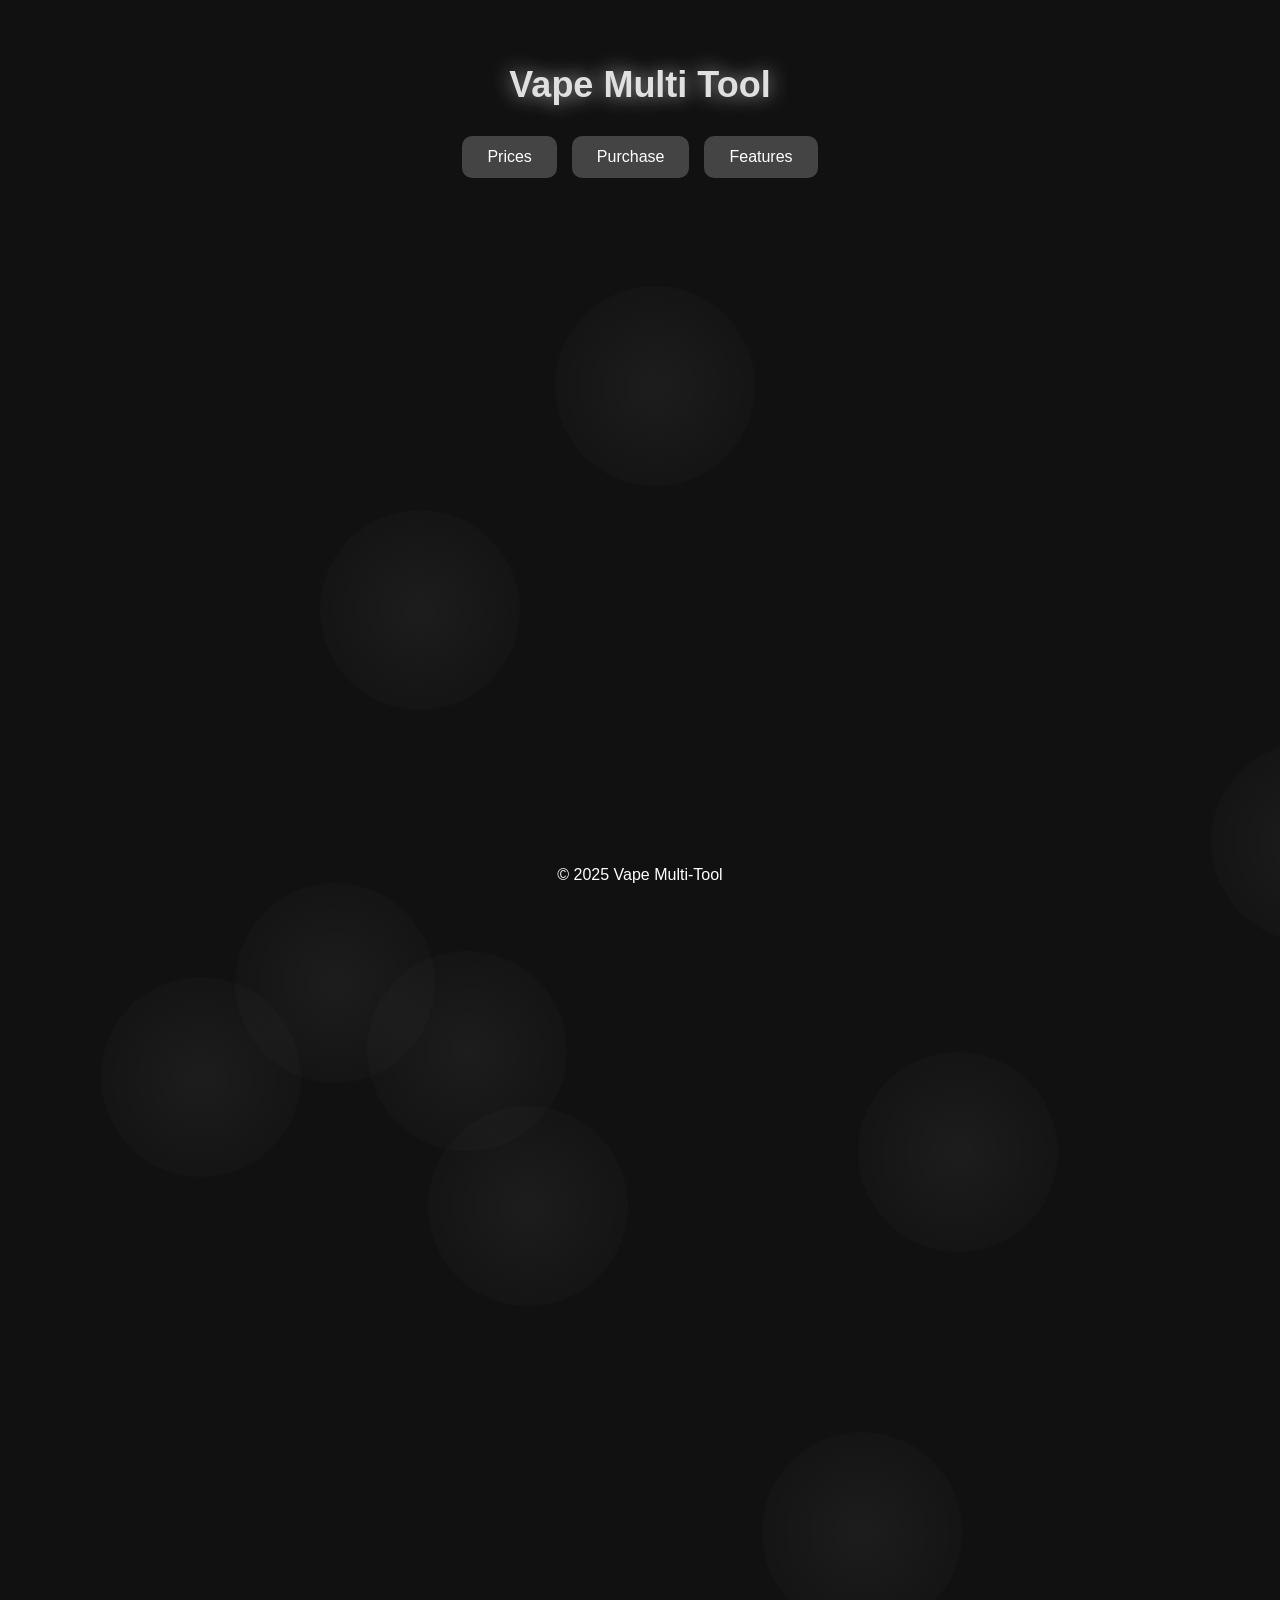
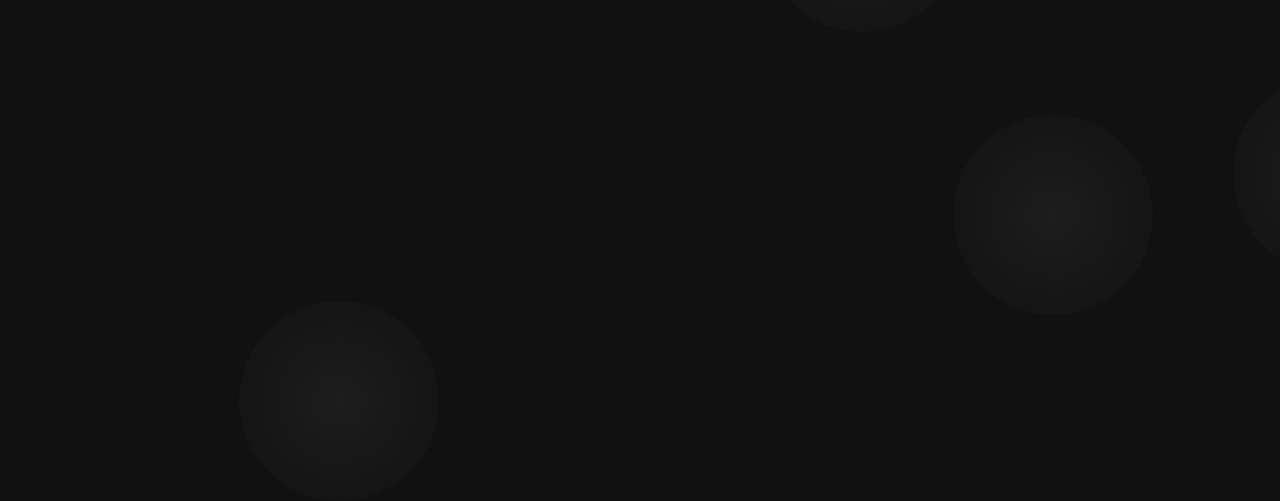
==== index.html @ 0accc0a7 "Rename main.html to index.html" ====
<!DOCTYPE html>
<html lang="en">
<head>
  <meta charset="UTF-8">
  <title>Vape Multi Tool</title>
  <meta name="viewport" content="width=device-width, initial-scale=1.0">
  <style>
    * { box-sizing: border-box; }
    body {
      margin: 0;
      padding: 0;
      background-color: #111;
      color: white;
      font-family: 'Segoe UI', Tahoma, Geneva, Verdana, sans-serif;
      overflow-x: hidden;
      min-height: 100vh;
      display: flex;
      flex-direction: column;
    }

    .content {
      position: relative;
      z-index: 2;
      padding: 40px 20px;
      max-width: 500px;
      margin: auto;
      flex-grow: 1;
    }

    h1 {
      text-align: center;
      font-size: 36px;
      color: #e0e0e0;
      text-shadow: 0 0 20px #aaa;
    }

    .button-container {
      display: flex;
      justify-content: center;
      gap: 15px;
      margin-top: 30px;
      flex-wrap: wrap;
    }

    .button-container button {
      background-color: #444;
      color: white;
      border: none;
      padding: 12px 25px;
      font-size: 16px;
      border-radius: 10px;
      cursor: pointer;
      transition: 0.3s;
    }

    .button-container button:hover {
      background-color: #666;
    }

    .dropdown-section {
      max-height: 0;
      overflow-y: auto;
      transition: max-height 0.5s ease, padding 0.5s ease;
      background-color: #222;
      padding: 0 20px;
      margin-top: 10px;
      border-radius: 15px;
      box-shadow: 0 0 20px rgba(255, 255, 255, 0.1);
    }

    .dropdown-section.show {
      padding: 20px;
      max-height: 600px;
    }

    .dropdown-section h2 {
      text-align: center;
      margin-bottom: 15px;
      color: #b47bff;
    }

    .dropdown-section ul {
      list-style: none;
      padding: 0;
    }

    .dropdown-section li {
      padding: 8px 0;
      border-bottom: 1px solid #444;
    }

    .dropdown-section select, .dropdown-section input[type="checkbox"] {
      margin-top: 5px;
    }

    .dropdown-section label {
      display: block;
      margin: 8px 0 5px;
    }

    .dropdown-section select {
      width: 100%;
      padding: 8px;
      border-radius: 8px;
      background-color: #333;
      color: white;
      border: none;
    }

    .checkbox-container {
      display: flex;
      align-items: center;
      gap: 10px;
      margin-top: 15px;
      cursor: pointer;
      user-select: none;
    }

    .checkbox-container input[type="checkbox"] {
      width: 18px;
      height: 18px;
    }

    .checkbox-container label {
      cursor: pointer;
    }

    .purchase-btn {
      background-color: #333;
      color: white;
      padding: 12px 25px;
      font-size: 16px;
      border-radius: 10px;
      border: none;
      cursor: pointer;
      transition: 0.3s;
      box-shadow: 0 0 10px rgba(255, 255, 255, 0.1);
    }

    .purchase-btn:hover {
      background-color: #555;
      box-shadow: 0 0 20px rgba(255, 255, 255, 0.3);
    }

    .smoke {
      position: absolute;
      width: 200px;
      height: 200px;
      background: radial-gradient(white, transparent);
      opacity: 0.05;
      animation: drift 50s infinite ease-in-out;
      border-radius: 50%;
      pointer-events: none;
      z-index: 0;
    }

    @keyframes drift {
      0% {
        transform: translate(-50%, 100vh) scale(0.8);
        opacity: 0.1;
      }
      70% {
        transform: translate(50vw, 0vh) scale(1);
        opacity: 0.05;
      }
      100% {
        transform: translate(-50%, -200px) scale(0);
        opacity: 0;
      }
    }

    ::-webkit-scrollbar {
      width: 8px;
    }

    ::-webkit-scrollbar-thumb {
      background: #555;
      border-radius: 10px;
    }

    ::-webkit-scrollbar-track {
      background: #333;
    }

    html, body {
      height: 100%;
      overflow-y: auto;
    }

    .footer {
      text-align: center;
      margin-top: 30px;
    }

    /* Modal */
    .modal {
      display: none;
      position: fixed;
      z-index: 999;
      padding-top: 100px;
      left: 0;
      top: 0;
      width: 100%;
      height: 100%;
      background-color: rgba(0, 0, 0, 0.8);
    }

    .modal-content {
      background-color: #222;
      margin: auto;
      padding: 30px;
      border-radius: 10px;
      width: 90%;
      max-width: 600px;
      color: white;
    }

    .close {
      color: #aaa;
      float: right;
      font-size: 28px;
      font-weight: bold;
      cursor: pointer;
    }

    .close:hover {
      color: white;
    }

    /* Mobile Styles */
    @media only screen and (max-width: 600px) {
      .button-container {
        flex-direction: column;
        gap: 10px;
      }

      .dropdown-section {
        max-height: 0;
        overflow: hidden;
        padding: 0;
        transition: none;
      }

      .dropdown-section.show {
        max-height: 600px;
        padding: 20px;
      }

      .checkbox-container label {
        font-size: 14px;
      }

      .purchase-btn {
        width: 100%;
        font-size: 18px;
      }
    }
  </style>
</head>
<body>

  <script>
    for (let i = 0; i < 12; i++) {
      const smoke = document.createElement('div');
      smoke.className = 'smoke';
      smoke.style.left = Math.random() * 100 + 'vw';
      smoke.style.top = Math.random() * 2000 + 'px';
      smoke.style.animationDelay = (Math.random() * 20) + 's';
      document.body.appendChild(smoke);
    }

    const isMobile = /Mobi|Android/i.test(navigator.userAgent);

    function toggleSection(sectionId) {
      const sections = document.querySelectorAll('.dropdown-section');
      sections.forEach(section => {
        if (section.id !== sectionId) {
          section.classList.remove('show');
        }
      });

      const selectedSection = document.getElementById(sectionId);
      selectedSection.classList.toggle('show');
    }
    
  function confirmPurchase() {
    const tosAgreed = document.getElementById('tosCheck').checked;
    const payment = document.getElementById('paymentType').value;
    const duration = document.getElementById('duration').value;

    if (!tosAgreed) {
      alert("You must agree to the Terms of Service before purchasing.");
      return;
    }

    if (payment === "Cash App") {
      const amount = duration === "weekly" ? 15 : 50;
      const url = `https://cash.app/$m0dzzzz/${amount}`;
      window.open(url, "_blank");
    } else {
      alert(`You selected ${duration.toUpperCase()} plan with ${payment}. Proceeding to payment...`);
    }
  }


    function showModal() {
      document.getElementById("tosModal").style.display = "block";
    }

    function closeModal() {
      document.getElementById("tosModal").style.display = "none";
    }
  </script>

  <div class="content">
    <h1>Vape Multi Tool</h1>

    <div class="button-container">
      <button onclick="toggleSection('paymentInfo')">Prices</button>
      <button onclick="toggleSection('purchaseMenu')">Purchase</button>
      <button onclick="toggleSection('featuresMenu')">Features</button>
    </div>

    <div class="dropdown-section" id="paymentInfo">
      <h2>Prices</h2>
      <ul>
        <li><strong>Lifetime:</strong></li>
        <li>Apple Pay - $49.99</li>
        <li>Cash app - $49.99</li>
        <li>Card - $49.99</li>
        <li>Crypto (BTC & Solana) - $49.99</li>
        <li><strong>Weekly:</strong></li>
        <li>Apple Pay - $14.99</li>
        <li>Cash app - $14.99</li>
        <li>Card - $14.99</li>
        <li>Crypto (BTC & Solana) - $14.99</li>
      </ul>
    </div>

    <div class="dropdown-section" id="purchaseMenu">
      <h2>Select Your Purchase</h2>

      <label for="paymentType">Payment Method:</label>
      <select id="paymentType">
        <option value="Apple Pay">Apple Pay</option>
        <option value="Cash App">Cash App</option>
        <option value="Card">Card</option>
        <option value="Crypto">Crypto (BTC & Solana)</option>
      </select>

      <label for="duration">Subscription Type:</label>
      <select id="duration">
        <option value="weekly">Weekly - $14.99</option>
        <option value="lifetime">Lifetime - $49.99</option>
      </select>

      <div class="checkbox-container">
        <input type="checkbox" id="tosCheck">
        <label for="tosCheck" onclick="showModal()">Agreed to the Terms of Service</label>
      </div>

      <div style="text-align:center; margin-top: 20px;">
        <button class="purchase-btn" onclick="confirmPurchase()">Confirm Purchase</button>
      </div>
    </div>

    <div class="dropdown-section" id="featuresMenu">
      <h2>Tool Features</h2>
      <ul>
        <li>DDos</li>
        <li>IP To Location</li>
        <li>IP To Open Ports</li>
        <li>IP Grab</li>
        <li>Discord Webhook Raid</li>
        <li>There Will Be More In The Future!</li>
      </ul>
    </div>
  </div>

  <div id="tosModal" class="modal">
    <div class="modal-content">
      <span class="close" onclick="closeModal()">&times;</span>
      <h2>Terms of Service</h2>
      <p>
        By agreeing to these terms, you acknowledge that any personal information you provide will be kept private and will not be shared with third parties.
      </p>
      <p>
        Unauthorized reverse-engineering, cracking, deobfuscation, or misuse of this tool is strictly forbidden. If such activity is detected, your license/key will be immediately revoked without refund.
      </p>
      <p>You agree to use this tool responsibly and lawfully and if you do not you will lose your key and there will be no refund.</p>
    </div>
  </div>

  <div class="footer">
    <p>&copy; 2025 Vape Multi-Tool</p>
  </div>
</body>
</html>
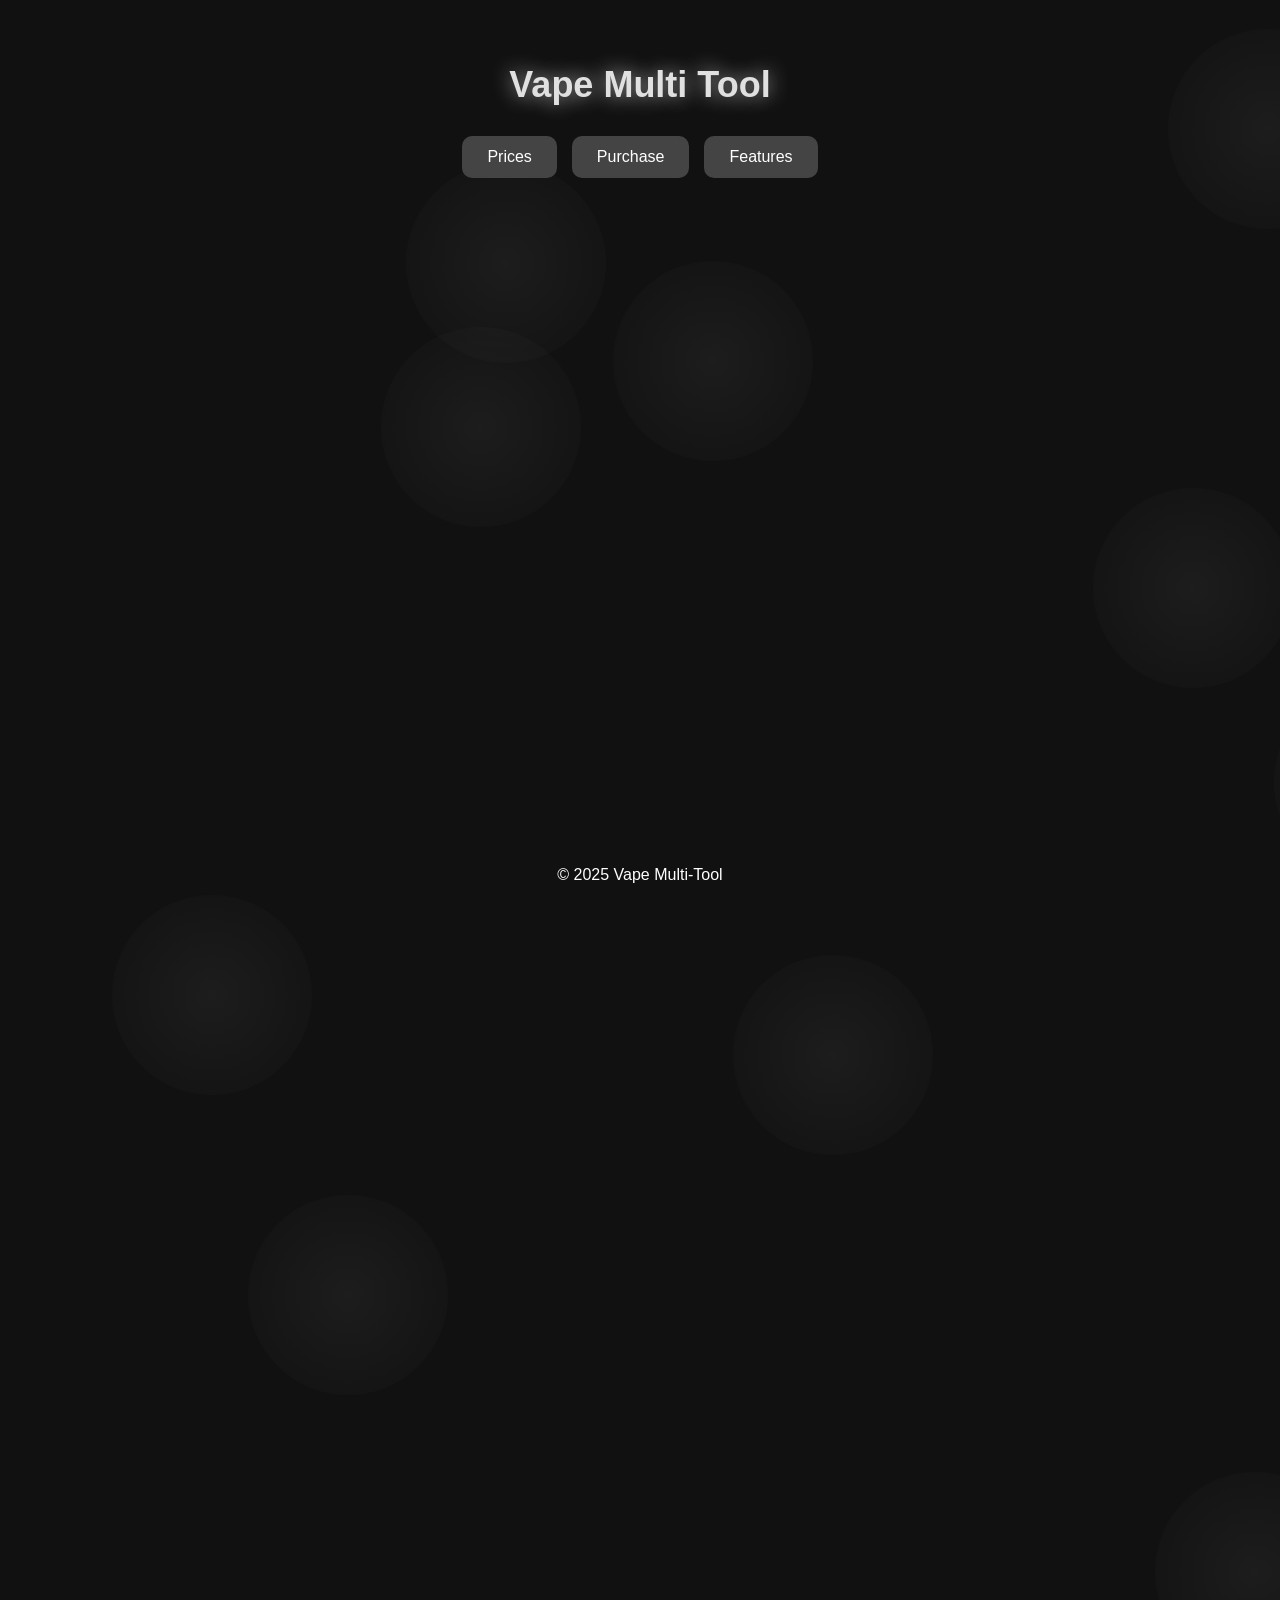
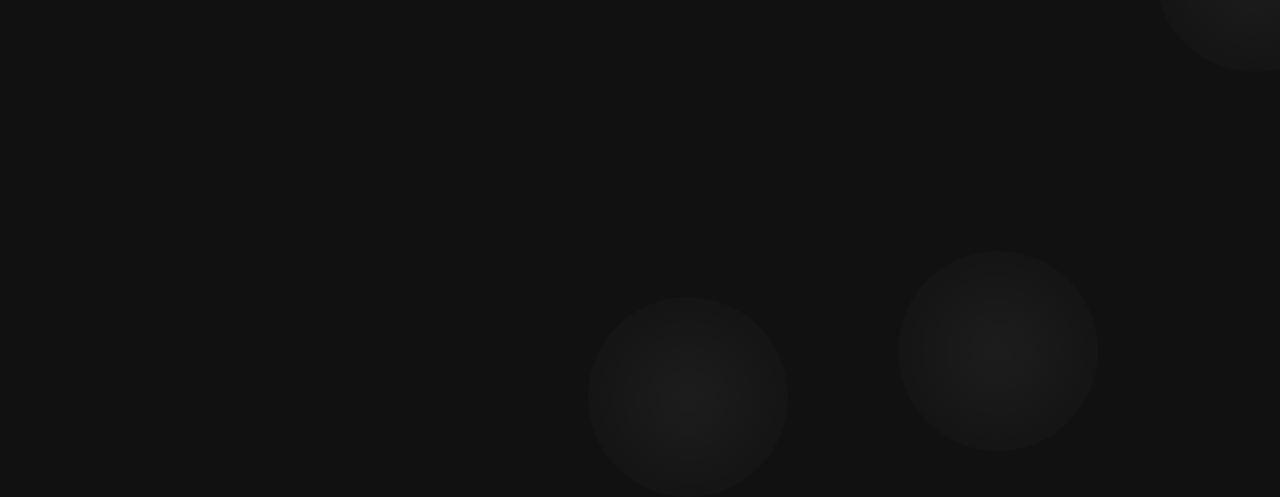
==== commit fed6355a: "Update index.html" ====
--- a/index.html
+++ b/index.html
@@ -294,7 +294,7 @@
     }
 
     if (payment === "Cash App") {
-      const amount = duration === "weekly" ? 15 : 50;
+      const amount = duration === "weekly" ? 14.99 : 49.99;
       const url = `https://cash.app/$m0dzzzz/${amount}`;
       window.open(url, "_blank");
     } else {
